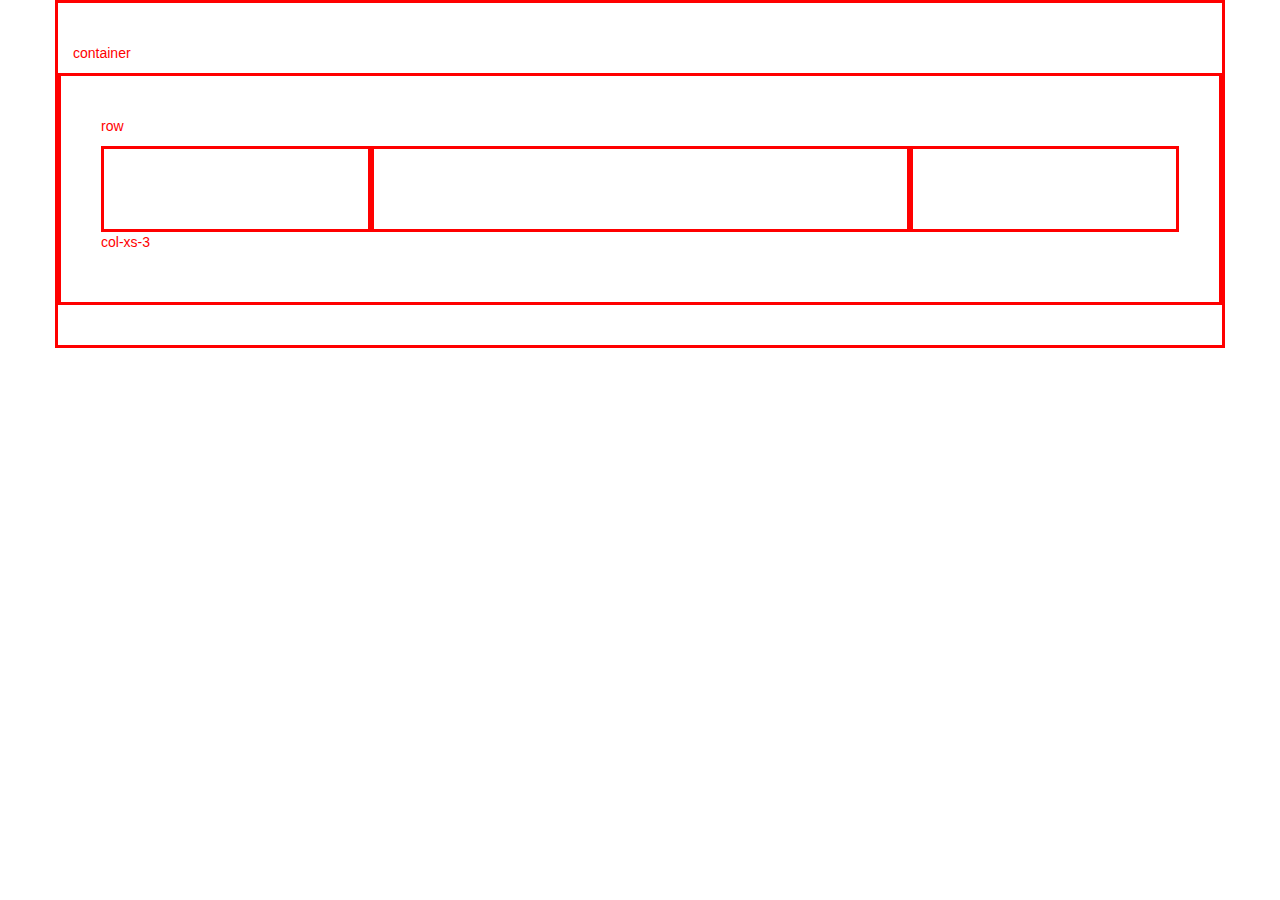
==== public_html/index.html @ a6c9ff2e "I am  Just about wrapped up with milestone 3 but need to add a little more work" ====
<!DOCTYPE html>
<!--
To change this license header, choose License Headers in Project Properties.
To change this template file, choose Tools | Templates
and open the template in the editor.
-->
<html>
    <head>
        <title>Joseph's second portfolio</title>
        <meta charset="UTF-8">
        <meta name="viewport" content="width=device-width, initial-scale=1.0">
        <link type="text/css" rel="stylesheet" href="css/bootsrap-theme.css">
        <link type="text/css" rel="stylesheet" href="css/bootstrap.css">
        <link type="text/css" rel="stylesheet" href="css/shmexy.css">
    </head>
    <body>
        <div class="container">
            <p>container</p>
            <div class ="row">
                <p>row</p>
                <div class="col-xs-3"></div>
                <div class="col-xs-6"></div>
                <div class="col-xs-3"></div>
                <p>col-xs-3</p>
            </div>
        </div>
    </body>
</html>
---- public_html/css/shmexy.css ----
/*
To change this license header, choose License Headers in Project Properties.
To change this template file, choose Tools | Templates
and open the template in the editor.
*/
/* 
    Created on : Sep 18, 2014, 8:59:16 AM
    Author     : Student
*/
body{
 text-color:white;    

}
div{
    border-style: solid;
    padding:40px;
    color: red;
}
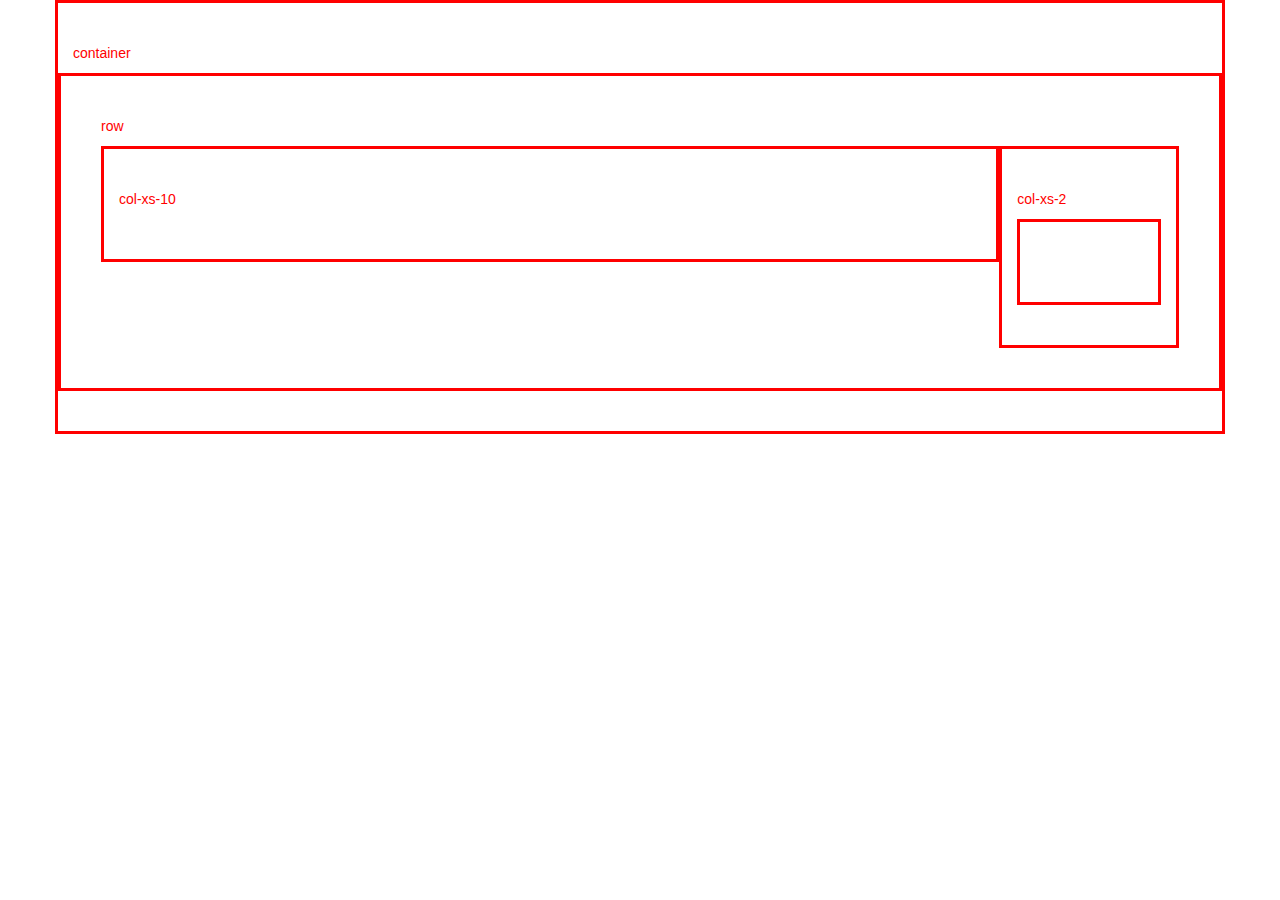
==== commit c31c8ca8: "these are my new edits and changes" ====
--- a/public_html/index.html
+++ b/public_html/index.html
@@ -18,10 +18,10 @@
             <p>container</p>
             <div class ="row">
                 <p>row</p>
-                <div class="col-xs-3"></div>
-                <div class="col-xs-6"></div>
-                <div class="col-xs-3"></div>
-                <p>col-xs-3</p>
+                <div class="col-xs-10"><p>col-xs-10</p></div>
+                <div class="col-xs-2"><p>col-xs-2</p>
+                    <div class="col"></div></div>
+               
             </div>
         </div>
     </body>
--- a/public_html/css/shmexy.css
+++ b/public_html/css/shmexy.css
@@ -8,7 +8,8 @@
     Author     : Student
 */
 body{
- text-color:white;    
+ text-color:white;
+ background-image: img/fender-stratocaster.jpg ;
 
 }
 div{
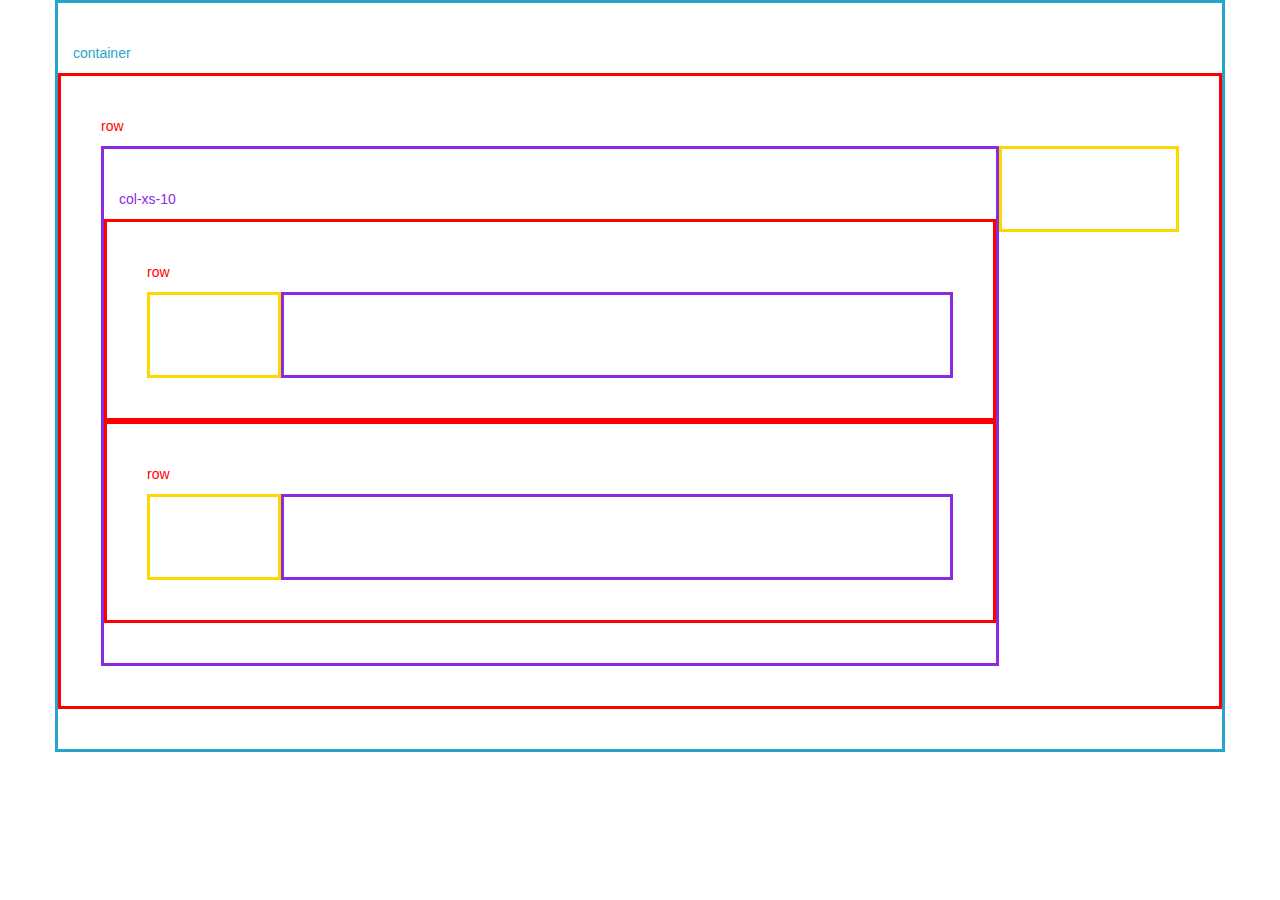
==== commit 49145b69: "this is the beginning of my changes to my website for milestone 5" ====
--- a/public_html/index.html
+++ b/public_html/index.html
@@ -18,9 +18,20 @@
             <p>container</p>
             <div class ="row">
                 <p>row</p>
-                <div class="col-xs-10"><p>col-xs-10</p></div>
-                <div class="col-xs-2"><p>col-xs-2</p>
-                    <div class="col"></div></div>
+                <div class="col-xs-10"><p>col-xs-10</p>
+                    <div class="row"><p>row</p>
+                        <div class="col-xs-2"></div>
+                        <div class="col-xs-10"></div>
+                    </div>
+                    <div class="row"><p>row</p>
+                        <div class="col-xs-2"></div>
+                        <div class="col-xs-10"></div>
+                    </div>
+                </div>
+                        <div class="col-xs-2"><nav>
+                   
+                    </nav>
+                   </div>
                
             </div>
         </div>
--- a/public_html/css/shmexy.css
+++ b/public_html/css/shmexy.css
@@ -9,11 +9,23 @@
 */
 body{
  text-color:white;
- background-image: img/fender-stratocaster.jpg ;
-
+ background-image: url() ;
+/* this helps use css and bootstrap to create boorders */
 }
 div{
     border-style: solid;
     padding:40px;
-    color: red;
+  
 }
+.container {
+    color:#28a4c9
+}
+.row{
+    color:red;
+}
+.col-xs-10{
+    color: blueviolet
+}
+.col-xs-2{
+    color:gold
+}
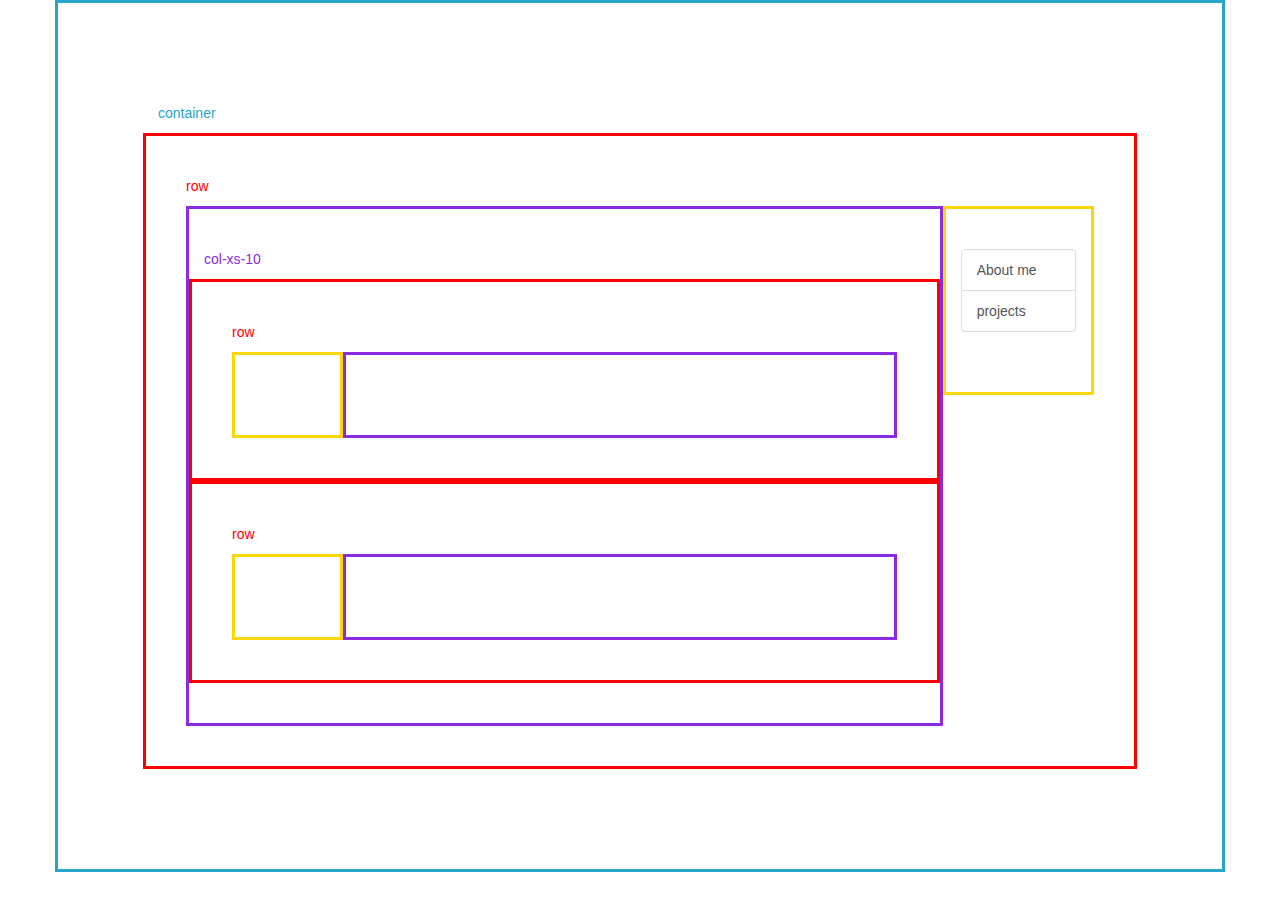
==== commit 64495f30: "these are my changes for my projects as it comes together" ====
--- a/public_html/index.html
+++ b/public_html/index.html
@@ -28,12 +28,16 @@
                         <div class="col-xs-10"></div>
                     </div>
                 </div>
-                        <div class="col-xs-2"><nav>
-                   
-                    </nav>
+                        <div class="col-xs-2">
+                            <nav class="list-group">
+                                <a class="list-group-item" href="index.html">About me</a>
+                                <a class="list-group-item" href="projects.html">projects</a>
+                            </nav>
                    </div>
                
             </div>
         </div>
+         <script src="https://ajax.googleapis.com/ajax/libs/jquery/1.11.0/jquery.min.js"></script>
+       <script src="js/bootstrap.min.js"></script>
     </body>
 </html>
--- a/public_html/css/shmexy.css
+++ b/public_html/css/shmexy.css
@@ -18,7 +18,10 @@
   
 }
 .container {
-    color:#28a4c9
+    color:#28a4c9;
+       padding: 100px;
+       padding-left:100px; 
+       padding-right:100px ;    
 }
 .row{
     color:red;
@@ -27,5 +30,5 @@
     color: blueviolet
 }
 .col-xs-2{
-    color:gold
+    color:gold;
 }
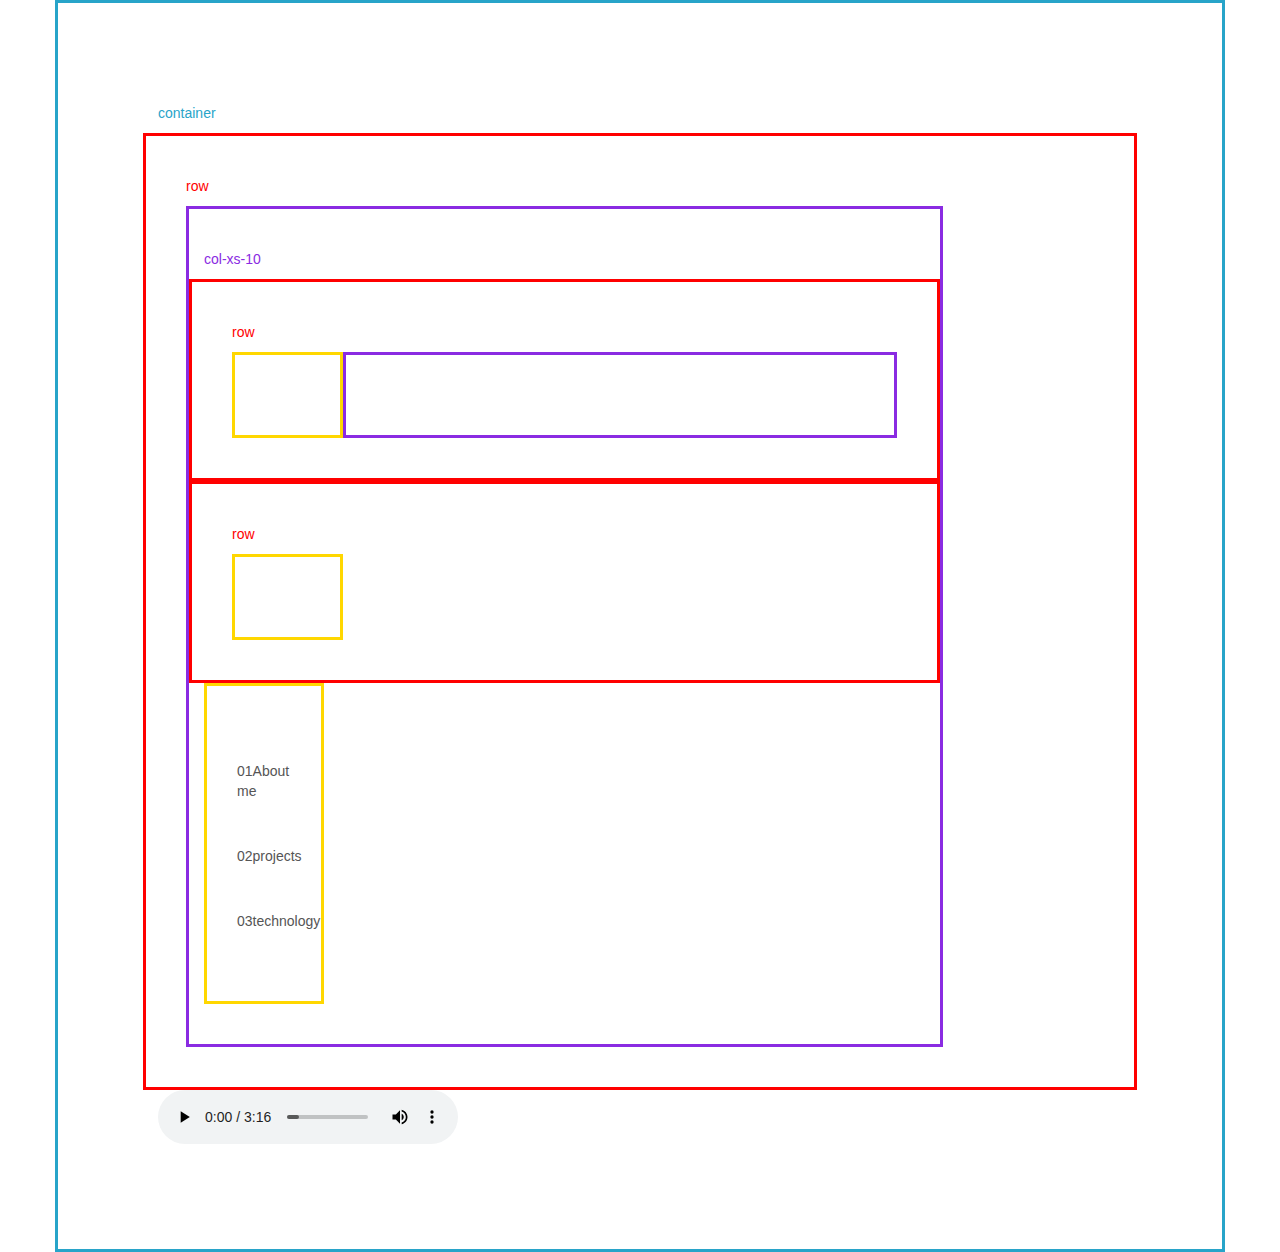
==== commit 80ea65ec: "this is my website it still needs some more content" ====
--- a/public_html/index.html
+++ b/public_html/index.html
@@ -24,15 +24,15 @@
                         <div class="col-xs-10"></div>
                     </div>
                     <div class="row"><p>row</p>
-                        <div class="col-xs-2"></div>
-                        <div class="col-xs-10"></div>
+                        <div class="col-xs-2">
                     </div>
                 </div>
                         <div class="col-xs-2">
                             <nav class="list-group">
-                                <a class="list-group-item" href="index.html">About me</a>
-                                <a class="list-group-item" href="projects.html">projects</a>
-                            </nav>
+                                <a class="list-group-item" href="index.html">01About me</a>
+                                <a class="list-group-item" href="projects.html">02projects</a>
+                                <a class="list-group-item" href="technology.html">03technology</a>
+                           </nav>
                    </div>
                
             </div>
@@ -40,4 +40,7 @@
          <script src="https://ajax.googleapis.com/ajax/libs/jquery/1.11.0/jquery.min.js"></script>
        <script src="js/bootstrap.min.js"></script>
     </body>
+    <audio controls autoplay>
+        <source src="music/smashmouth.mp3" type="audio/mpeg">
+    </audio>
 </html>
--- a/public_html/css/shmexy.css
+++ b/public_html/css/shmexy.css
@@ -32,3 +32,11 @@
 .col-xs-2{
     color:gold;
 }
+    .list-group-item{
+      border:0;
+       margin-top:   25px;
+       margin-bottom: 25px;
+    }
+    .img{
+        size: ;
+    }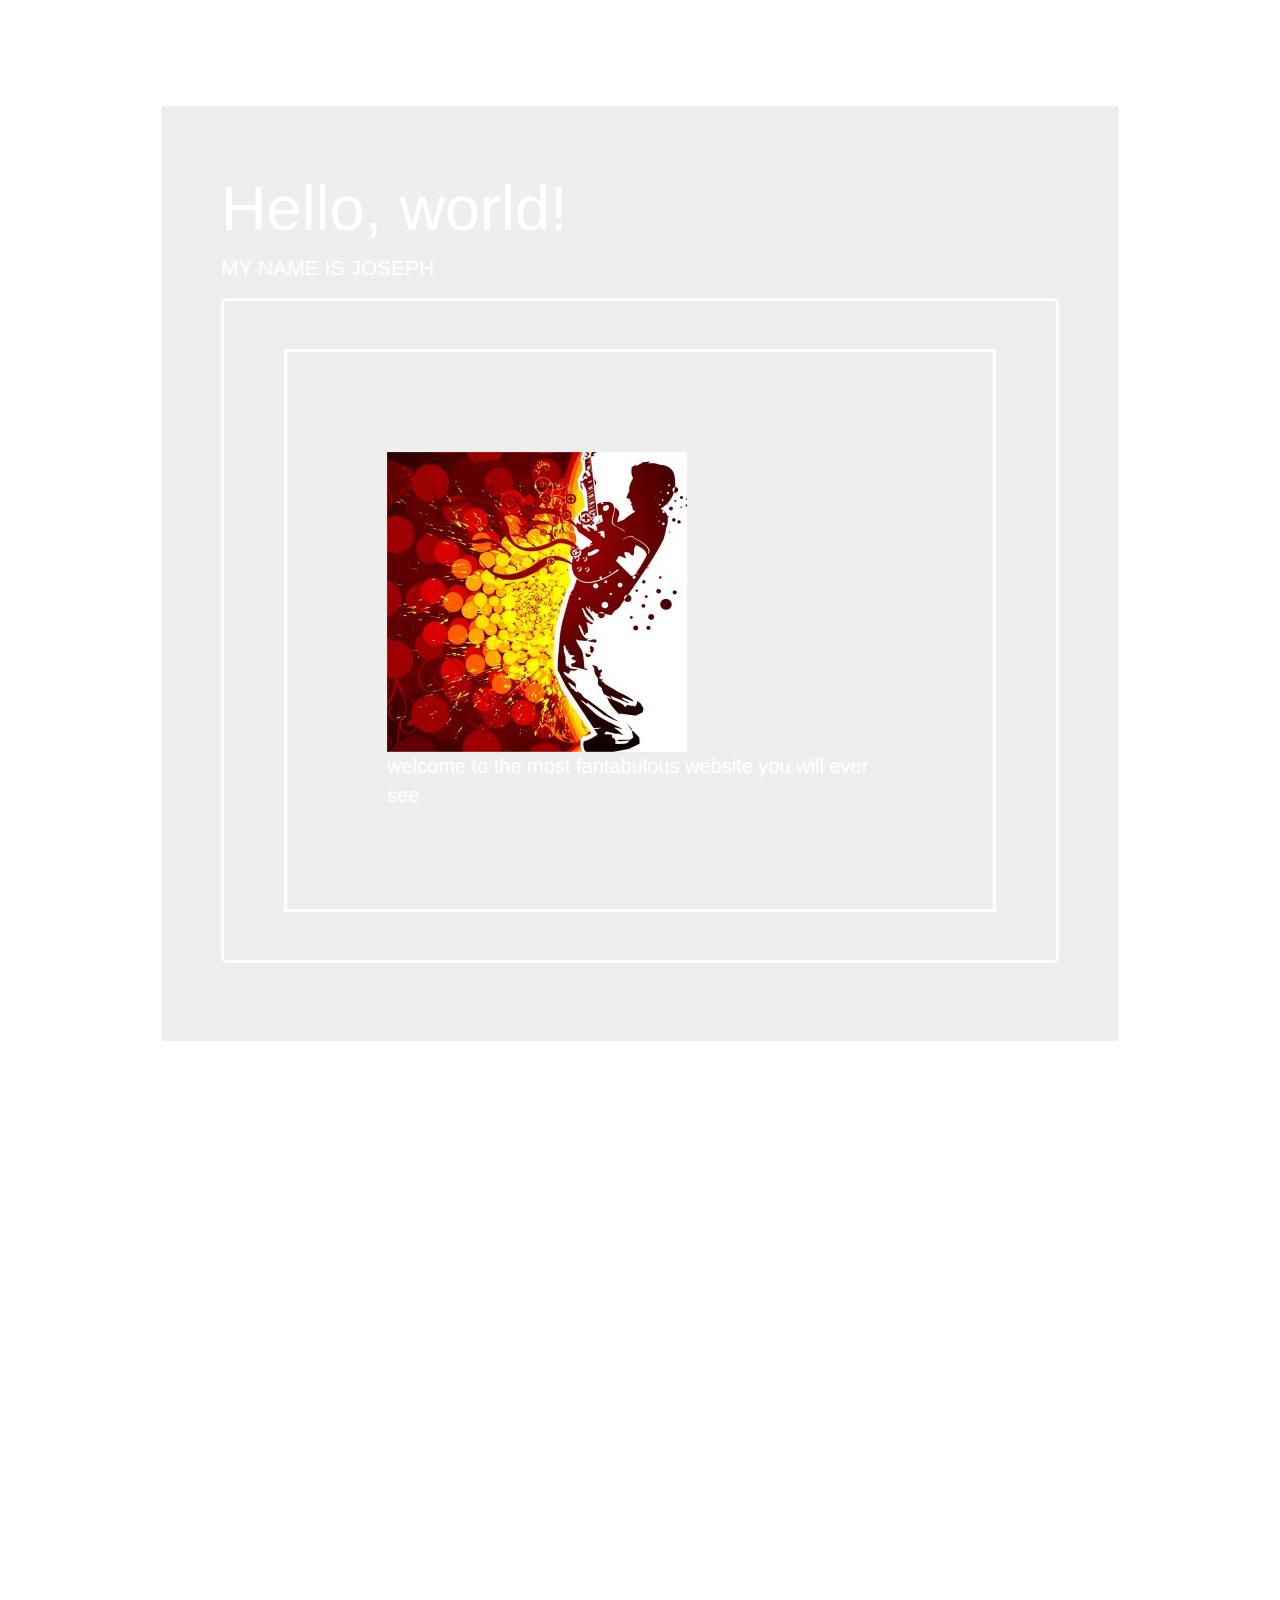
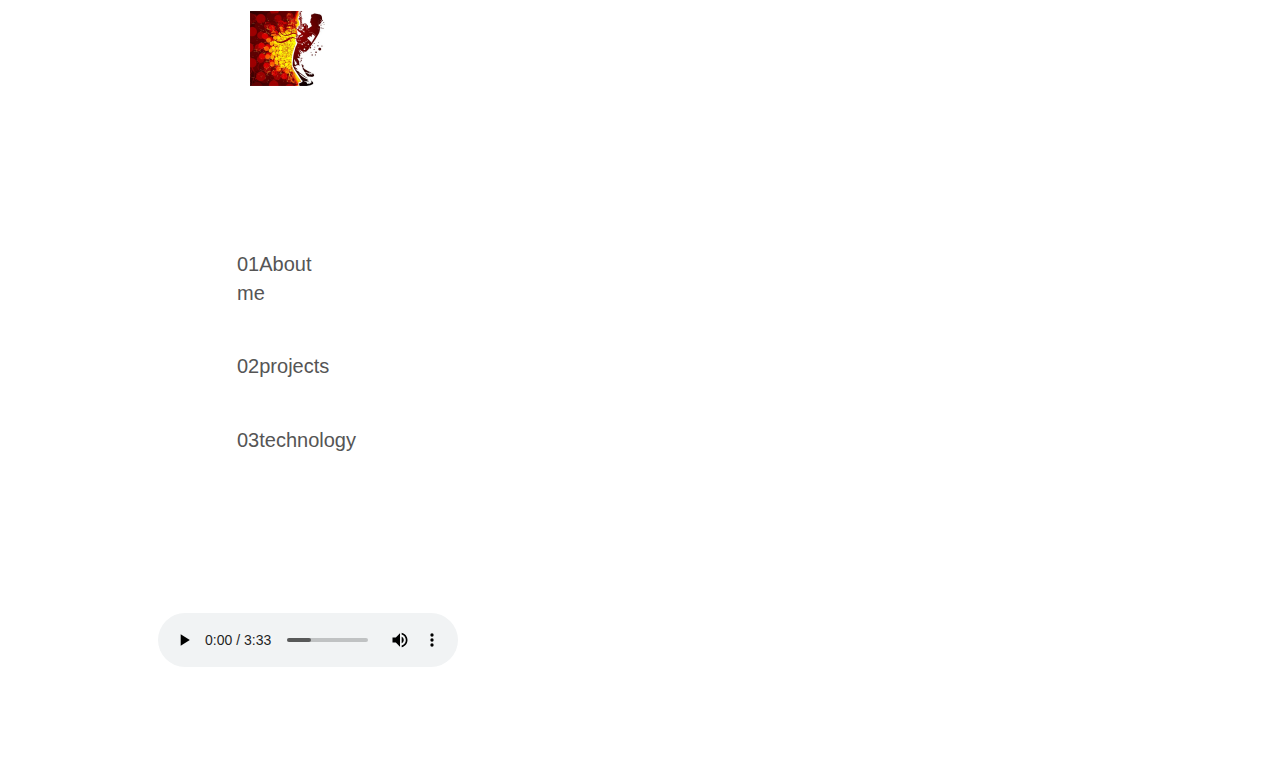
==== commit ab2109f0: "my unfortunate unfinished final changes" ====
--- a/public_html/index.html
+++ b/public_html/index.html
@@ -15,17 +15,29 @@
     </head>
     <body>
         <div class="container">
-            <p>container</p>
+            <div class="jumbotron">
+  <h1>Hello, world!</h1>
+  <p>MY NAME IS JOSEPH</p>
+  
+<div class="jumbotron">
+  <div class="container">
+    <img class='img-responsive' src='img/Rock-music.jpg'>
+      welcome to the most fantabulous website you will ever see
+  </div>
+</div>
+            </div>
+            
             <div class ="row">
                 <p>row</p>
-                <div class="col-xs-10"><p>col-xs-10</p>
-                    <div class="row"><p>row</p>
-                        <div class="col-xs-2"></div>
-                        <div class="col-xs-10"></div>
+                <div class="col-xs-10"><p></p>
+                    <div class="row"><p></p>
+                        <div class="col-xs-2">myself:short and sweet</div>
+                        <div class="col-xs-10"><p>   Hi my name is Joseph roldan right now I am working on my second project of the fall semester. So as you know I or don't I'm typing this anyway I was born in elmonte and currently live in covina california</p></div>
                     </div>
-                    <div class="row"><p>row</p>
-                        <div class="col-xs-2">
+                    <div class="row"><p></p>
+                        <div class="col-xs-2"><img class='img-responsive' src='img/Rock-music.jpg'>
                     </div>
+                        <div class='col-xs-10'></div>
                 </div>
                         <div class="col-xs-2">
                             <nav class="list-group">
@@ -41,6 +53,6 @@
        <script src="js/bootstrap.min.js"></script>
     </body>
     <audio controls autoplay>
-        <source src="music/smashmouth.mp3" type="audio/mpeg">
+        <source src="music/reptilia.mp3" type="audio/mpeg">
     </audio>
 </html>
--- a/public_html/css/shmexy.css
+++ b/public_html/css/shmexy.css
@@ -9,34 +9,41 @@
 */
 body{
  text-color:white;
- background-image: url() ;
+ background-image: url(http://freshtheme.net/wp-content/uploads/2014/07/rock_music_hd_wallpaper_22.jpg) ;
+ background-size: 900px;
+
 /* this helps use css and bootstrap to create boorders */
 }
 div{
     border-style: solid;
+    font-size: 20px;
+   text-color:white;
     padding:40px;
-  
+ /* this gives us the padding and style we want for the div borders and bootstrap*/ 
 }
 .container {
-    color:#28a4c9;
+    color:white;
        padding: 100px;
        padding-left:100px; 
        padding-right:100px ;    
 }
+/*this puts in padding and color for a specific div tag*/
 .row{
-    color:red;
+color: white    ;
 }
 .col-xs-10{
-    color: blueviolet
+ 
 }
 .col-xs-2{
-    color:gold;
+    ;
+    
 }
     .list-group-item{
       border:0;
        margin-top:   25px;
        margin-bottom: 25px;
     }
-    .img{
-        size: ;
-    }+    .jumbotron{
+        background-image: url(http://ejomlexus.files.wordpress.com/2011/07/god-listens-to-rock-music.jpg)
+    }
+ 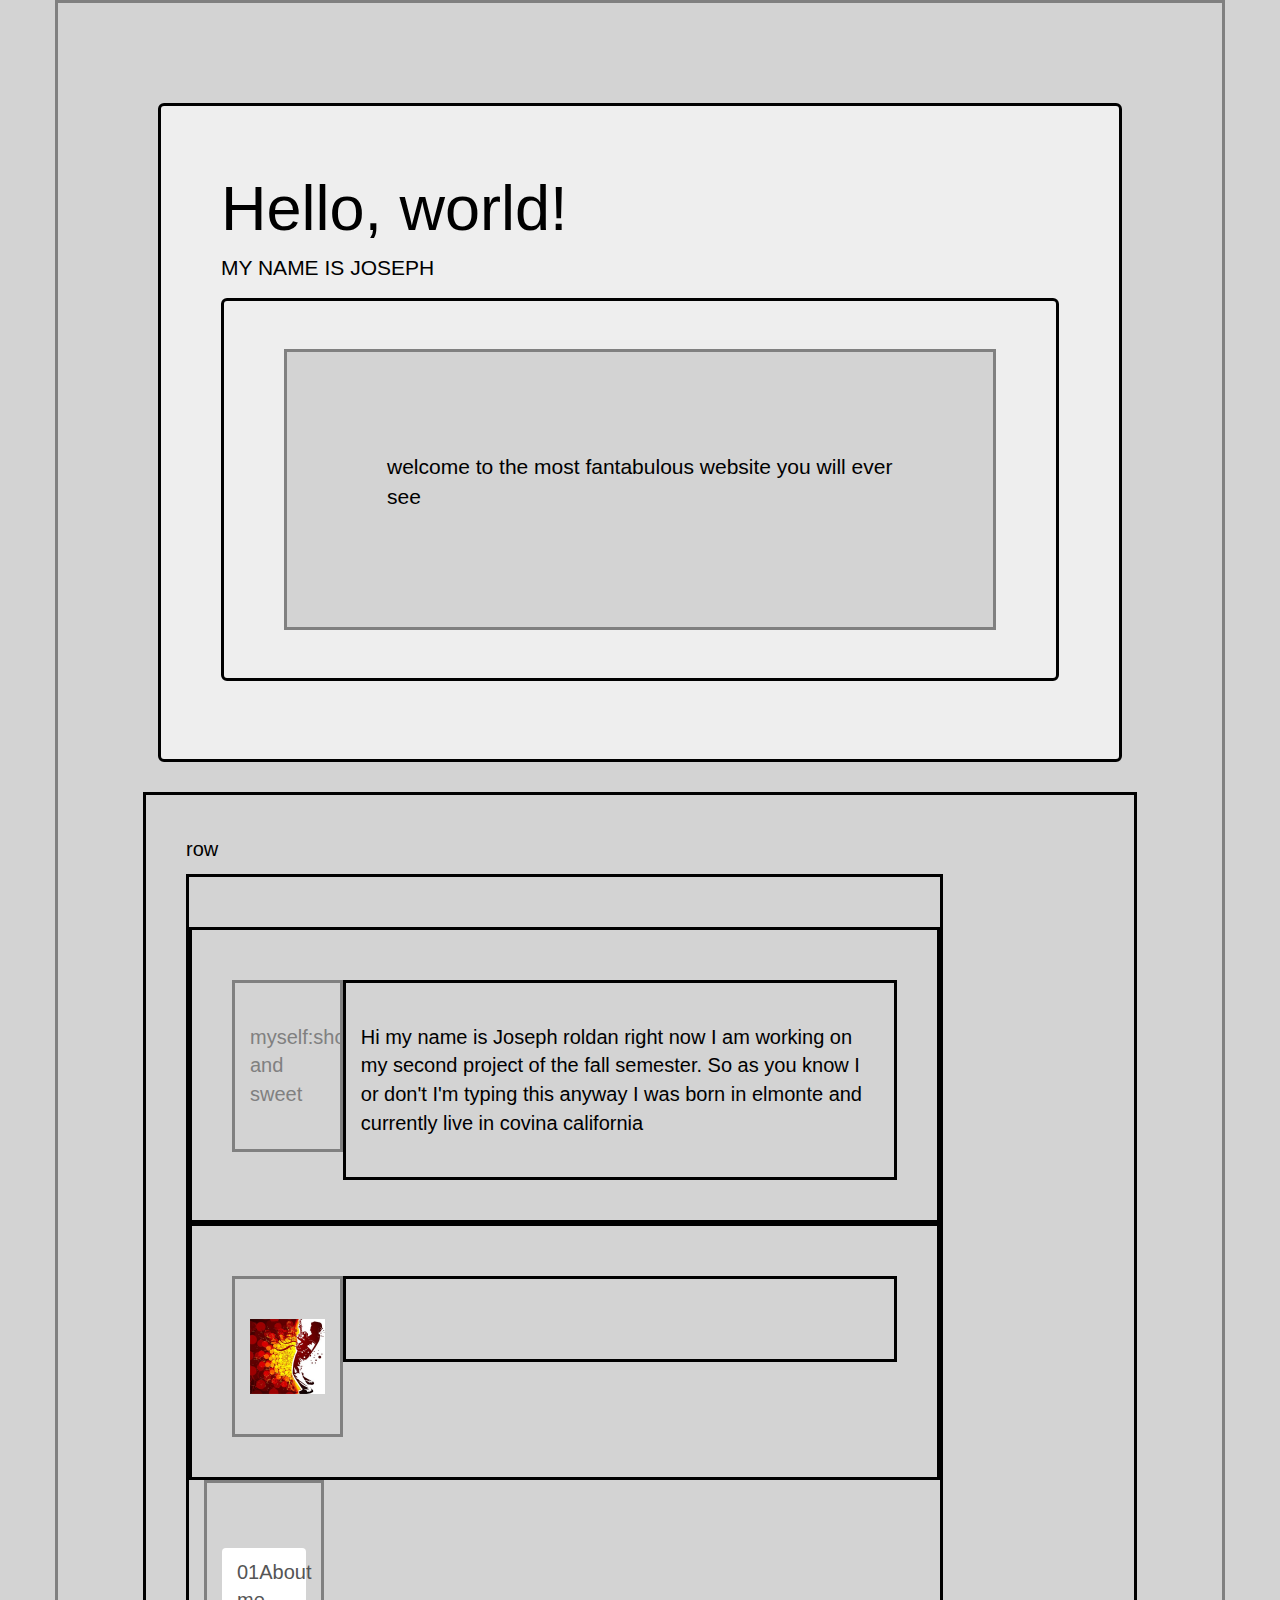
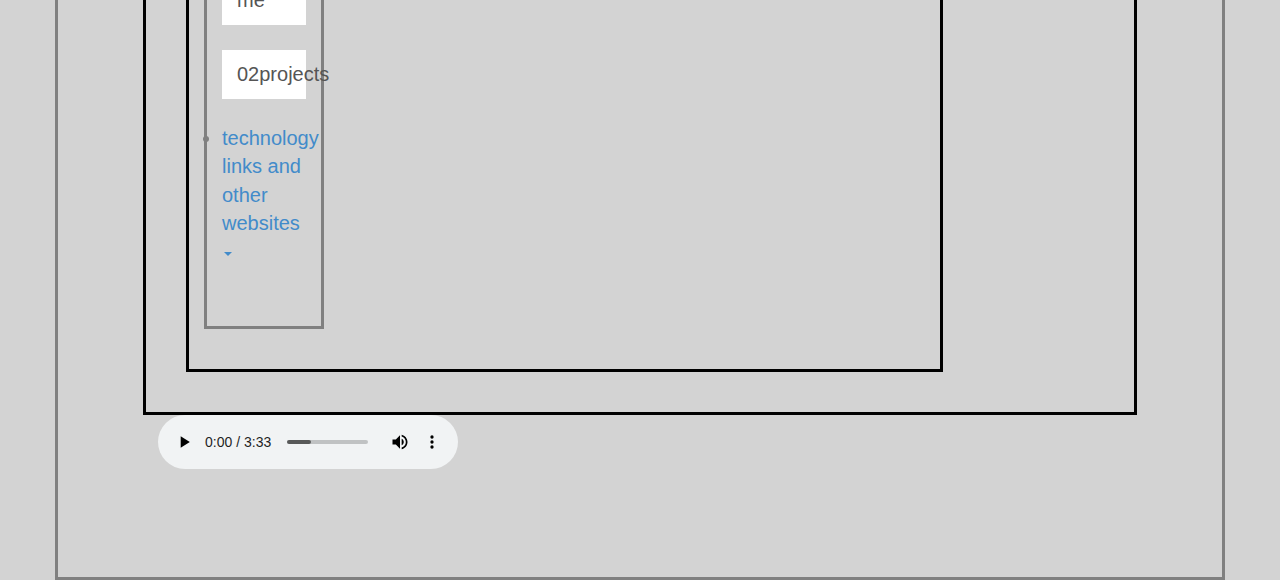
==== commit 0da873e2: "I've revised this website to make it A little more presentable" ====
--- a/public_html/index.html
+++ b/public_html/index.html
@@ -21,8 +21,8 @@
   
 <div class="jumbotron">
   <div class="container">
-    <img class='img-responsive' src='img/Rock-music.jpg'>
-      welcome to the most fantabulous website you will ever see
+    <img class='img-responsive' src=''>
+    <p>welcome to the most fantabulous website you will ever see</p>
   </div>
 </div>
             </div>
@@ -32,7 +32,7 @@
                 <div class="col-xs-10"><p></p>
                     <div class="row"><p></p>
                         <div class="col-xs-2">myself:short and sweet</div>
-                        <div class="col-xs-10"><p>   Hi my name is Joseph roldan right now I am working on my second project of the fall semester. So as you know I or don't I'm typing this anyway I was born in elmonte and currently live in covina california</p></div>
+                        <div class="col-xs-10">   Hi my name is Joseph roldan right now I am working on my second project of the fall semester. So as you know I or don't I'm typing this anyway I was born in elmonte and currently live in covina california</div>
                     </div>
                     <div class="row"><p></p>
                         <div class="col-xs-2"><img class='img-responsive' src='img/Rock-music.jpg'>
@@ -43,7 +43,20 @@
                             <nav class="list-group">
                                 <a class="list-group-item" href="index.html">01About me</a>
                                 <a class="list-group-item" href="projects.html">02projects</a>
-                                <a class="list-group-item" href="technology.html">03technology</a>
+                              <li class="dropdown">
+    <a class="dropdown-toggle" data-toggle="dropdown" href="#">
+      technology links and other websites <span class="caret"></span>
+    </a>
+    <ul class="dropdown-menu" role="menu">
+     <a  class="list-group-item" href="technology.html">technology</a>
+     <a class="list-group-item" href="http://www.w3schools.com/html/html5_intro.asp"> Html</a>
+     <a class="list-group-item"  href="http://www.w3schools.com/css/default.asp">css</a>
+     <a class="list-group-item" href="http://getbootstrap.com/css/">Bootstrap</a>
+     
+    </ul>
+  </li>
+  
+</ul> 
                            </nav>
                    </div>
                
--- a/public_html/css/shmexy.css
+++ b/public_html/css/shmexy.css
@@ -8,34 +8,35 @@
     Author     : Student
 */
 body{
- text-color:white;
- background-image: url(http://freshtheme.net/wp-content/uploads/2014/07/rock_music_hd_wallpaper_22.jpg) ;
+background-color: lightgray;
+ background-image: url() ;
  background-size: 900px;
 
 /* this helps use css and bootstrap to create boorders */
 }
 div{
     border-style: solid;
+    background-color: lightgray;
     font-size: 20px;
    text-color:white;
     padding:40px;
  /* this gives us the padding and style we want for the div borders and bootstrap*/ 
 }
 .container {
-    color:white;
+    color:gray;
        padding: 100px;
        padding-left:100px; 
        padding-right:100px ;    
 }
 /*this puts in padding and color for a specific div tag*/
 .row{
-color: white    ;
+color: black    ;
 }
 .col-xs-10{
- 
+ color:black
 }
 .col-xs-2{
-    ;
+    color: grey
     
 }
     .list-group-item{
@@ -44,6 +45,10 @@
        margin-bottom: 25px;
     }
     .jumbotron{
-        background-image: url(http://ejomlexus.files.wordpress.com/2011/07/god-listens-to-rock-music.jpg)
+        background-image: url(img/Rock-music.jpg);
+            color: black
+    }
+    p {
+        color: black
     }
  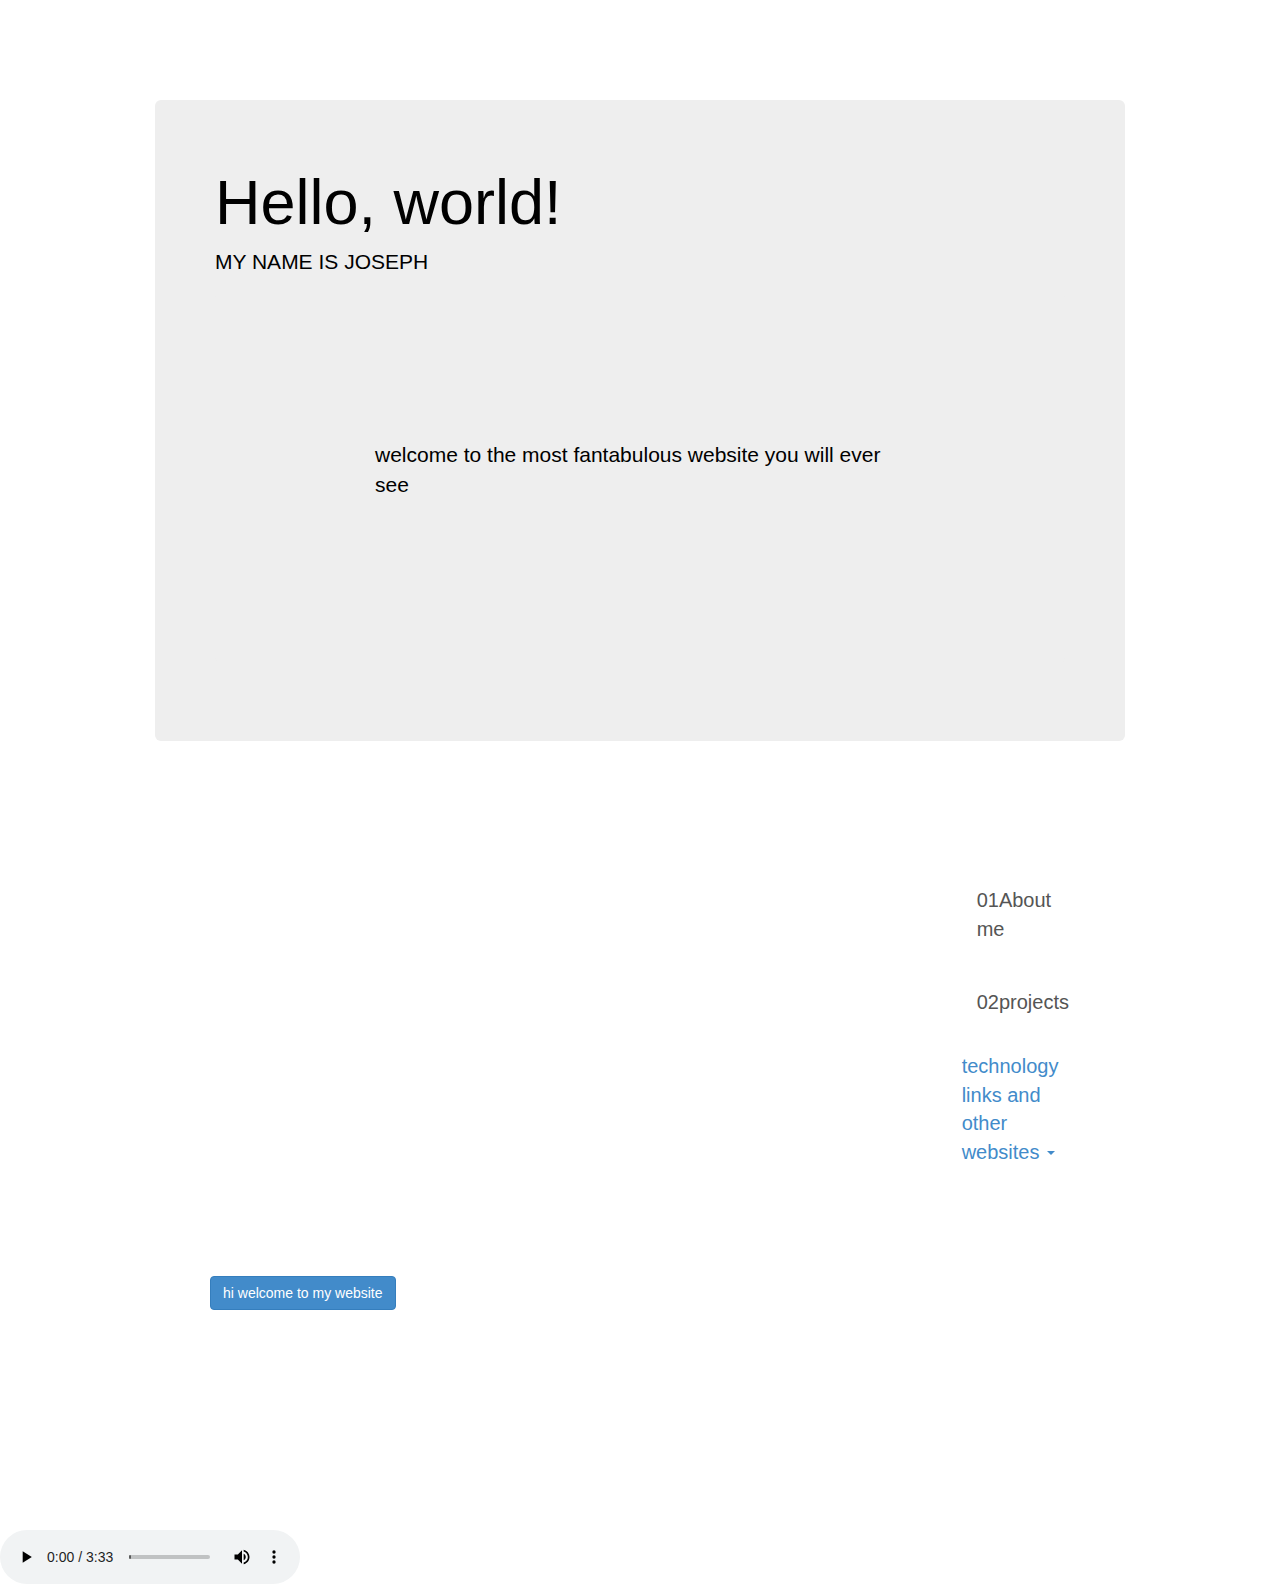
==== commit 5a49d022: "got modal working" ====
--- a/public_html/index.html
+++ b/public_html/index.html
@@ -14,56 +14,69 @@
         <link type="text/css" rel="stylesheet" href="css/shmexy.css">
     </head>
     <body>
+
         <div class="container">
             <div class="jumbotron">
-  <h1>Hello, world!</h1>
-  <p>MY NAME IS JOSEPH</p>
-  
-<div class="jumbotron">
-  <div class="container">
-    <img class='img-responsive' src=''>
-    <p>welcome to the most fantabulous website you will ever see</p>
-  </div>
-</div>
-            </div>
-            
+                <h1>Hello, world!</h1>
+                <p>MY NAME IS JOSEPH</p>
+
+                <div class="jumbotron">
+                    <div class="container">
+                        <img class='img-responsive' src=''>
+                        <p>welcome to the most fantabulous website you will ever see</p>
+                    </div>
+                </div>
+                <!--this is my jumbotron code courtesy of bootstrap-->      </div>
+
             <div class ="row">
-                <p>row</p>
+
                 <div class="col-xs-10"><p></p>
                     <div class="row"><p></p>
                         <div class="col-xs-2">myself:short and sweet</div>
                         <div class="col-xs-10">   Hi my name is Joseph roldan right now I am working on my second project of the fall semester. So as you know I or don't I'm typing this anyway I was born in elmonte and currently live in covina california</div>
                     </div>
+                    <!--this is the first part of the grid system that Just tells A little About me-->
                     <div class="row"><p></p>
-                        <div class="col-xs-2"><img class='img-responsive' src='img/Rock-music.jpg'>
+
                     </div>
-                        <div class='col-xs-10'></div>
+                    <div class='col-xs-12'><!-- Small modal -->
+                        <button type="button" class="btn btn-primary" data-toggle="modal" data-target=".bs-example-modal-sm">hi welcome to my website</button>
+
+                        <div class="modal fade bs-example-modal-sm" tabindex="-1" role="dialog" aria-labelledby="mySmallModalLabel" aria-hidden="true">
+                            <div class="modal-dialog modal-sm">
+                                <div class="modal-content">
+                                    <p>hi</p>
+                                </div>
+                            </div>
+                        </div>
+                    </div>
                 </div>
-                        <div class="col-xs-2">
-                            <nav class="list-group">
-                                <a class="list-group-item" href="index.html">01About me</a>
-                                <a class="list-group-item" href="projects.html">02projects</a>
-                              <li class="dropdown">
-    <a class="dropdown-toggle" data-toggle="dropdown" href="#">
-      technology links and other websites <span class="caret"></span>
-    </a>
-    <ul class="dropdown-menu" role="menu">
-     <a  class="list-group-item" href="technology.html">technology</a>
-     <a class="list-group-item" href="http://www.w3schools.com/html/html5_intro.asp"> Html</a>
-     <a class="list-group-item"  href="http://www.w3schools.com/css/default.asp">css</a>
-     <a class="list-group-item" href="http://getbootstrap.com/css/">Bootstrap</a>
-     
-    </ul>
-  </li>
-  
-</ul> 
-                           </nav>
-                   </div>
-               
+                <div class="col-xs-2">
+                    <nav class="list-group">
+                        <a class="list-group-item" href="index.html">01About me</a>
+                        <a class="list-group-item" href="projects.html">02projects</a>
+                        <!--these are my links to my other pages-->
+                        <li class="dropdown">
+                            <a class="dropdown-toggle" data-toggle="dropdown" href="#">
+                                technology links and other websites <span class="caret"></span>
+                            </a>
+                            <ul class="dropdown-menu" role="menu">
+                                <a  class="list-group-item" href="technology.html">technology</a>
+                                <a class="list-group-item" href="http://www.w3schools.com/html/html5_intro.asp"> Html</a>
+                                <a class="list-group-item"  href="http://www.w3schools.com/css/default.asp">css</a>
+                                <a class="list-group-item" href="http://getbootstrap.com/css/">Bootstrap</a>
+
+                            </ul>
+                        </li>
+
+                        </ul> <!--this is my dropdown bar with several links too technollogy websites-->
+                    </nav>
+                </div>
+
             </div>
         </div>
-         <script src="https://ajax.googleapis.com/ajax/libs/jquery/1.11.0/jquery.min.js"></script>
-       <script src="js/bootstrap.min.js"></script>
+        <script src="https://ajax.googleapis.com/ajax/libs/jquery/1.11.0/jquery.min.js"></script>
+        <script src="js/bootstrap.min.js"></script>
     </body>
     <audio controls autoplay>
         <source src="music/reptilia.mp3" type="audio/mpeg">
--- a/public_html/css/shmexy.css
+++ b/public_html/css/shmexy.css
@@ -8,35 +8,35 @@
     Author     : Student
 */
 body{
-background-color: lightgray;
- background-image: url() ;
- background-size: 900px;
-
+background-image: url(https://pbs.twimg.com/profile_images/2475424155/kibrrqt4hj4a59smvvlm.jpeg);
+background-size: 1500px;
+   
 /* this helps use css and bootstrap to create boorders */
 }
 div{
     border-style: solid;
-    background-color: lightgray;
     font-size: 20px;
    text-color:white;
     padding:40px;
+    border: 0;
  /* this gives us the padding and style we want for the div borders and bootstrap*/ 
 }
 .container {
-    color:gray;
+    
        padding: 100px;
        padding-left:100px; 
        padding-right:100px ;    
 }
 /*this puts in padding and color for a specific div tag*/
 .row{
-color: black    ;
+color: white    ;
+borders:0;
 }
 .col-xs-10{
- color:black
+ color:white
 }
 .col-xs-2{
-    color: grey
+   borders:0; 
     
 }
     .list-group-item{
